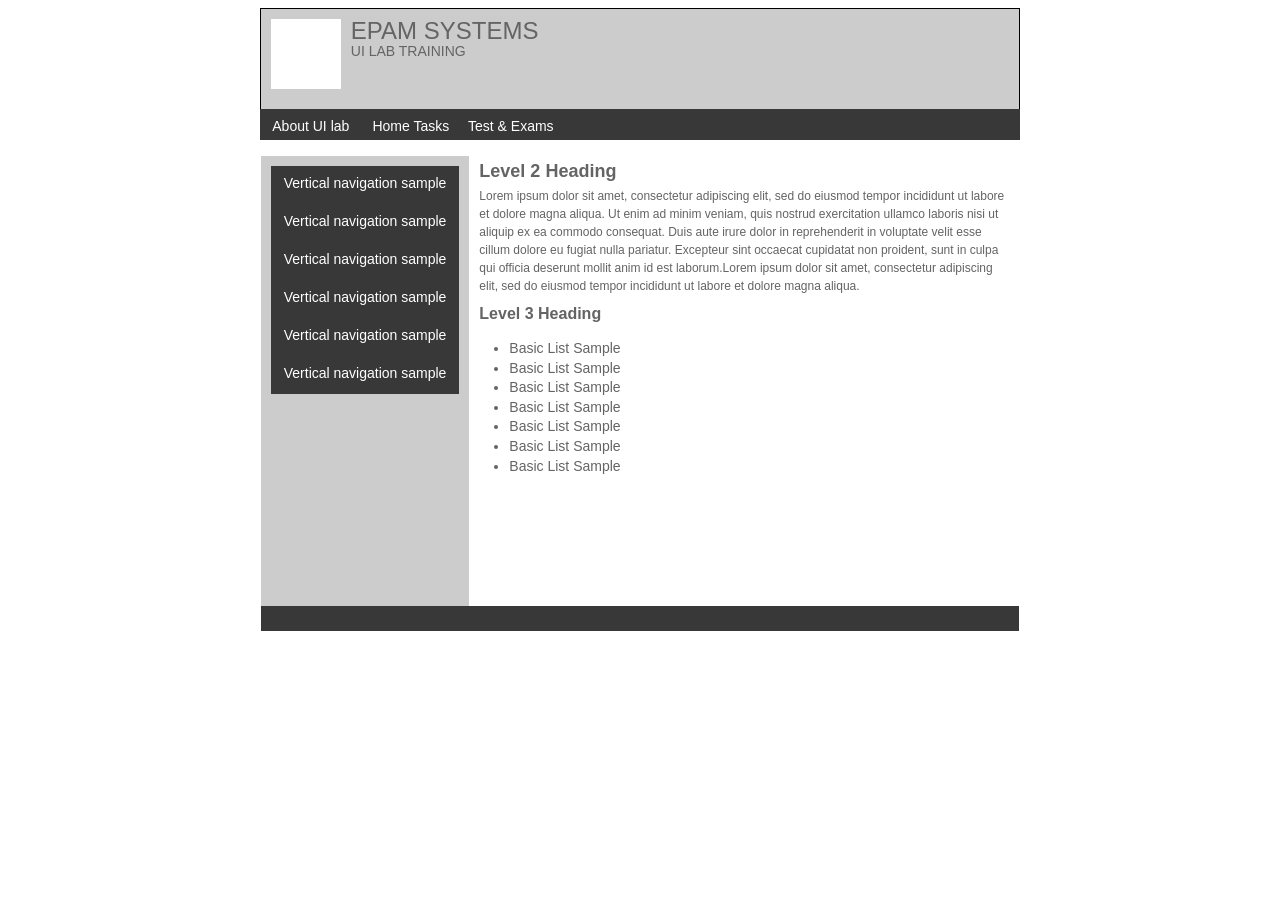
==== maket.html @ 639bca99 "Update maket.html" ====
<!DOCTYPE html>
<html lang="en">
  <head>
    <meta charset="UTF-8">
    <title>maket</title>
    <link rel="stylesheet" href="style/main.css">
  </head>
  <body>
    <div class="main-block" align="center">
      <header>
        <div class="block1" align="center">
          <div class="logo-block" align="left">
            <div class="logo" ></div>
            <div class="epam">
              <span class="epam-font">EPAM SYSTEMS</span> <br>
              <span class="ui-font">UI LAB TRAINING</span>
            </div>
          </div>
        </div>
        <div class="nav-menu" align="left">
          <a class="nav-menu-item" href="#">About UI lab</a>
          <a class="nav-menu-item" href="#">Home Tasks</a>
          <a class="nav-menu-item" href="#">Test &#38; Exams</a>
        </div>
      </header>
      <div class="body-block" align="left">
        <div class="vert-block1">
          <ul class="ul-back">
            <li class="left-links"><a href="#">Vertical navigation sample</a></li>
            <li class="left-links"><a href="#">Vertical navigation sample</a></li>
            <li class="left-links"><a href="#">Vertical navigation sample</a></li>
            <li class="left-links"><a href="#">Vertical navigation sample</a></li>
            <li class="left-links"><a href="#">Vertical navigation sample</a></li>
            <li class="left-links"><a href="#">Vertical navigation sample</a></li>
          </ul>
        </div>
        <div class="vert-block2">
          <h2>Level 2 Heading</h2>
          <p>Lorem ipsum dolor sit amet, consectetur adipiscing elit, sed do eiusmod tempor incididunt ut labore
            et dolore magna aliqua. Ut enim ad minim veniam, quis nostrud exercitation ullamco laboris nisi ut
            aliquip ex ea commodo consequat. Duis aute irure dolor in reprehenderit in voluptate velit esse
            cillum dolore eu fugiat nulla pariatur. Excepteur sint occaecat cupidatat non proident, sunt in
            culpa qui officia deserunt mollit anim id est laborum.Lorem ipsum dolor sit amet, consectetur
            adipiscing elit, sed do eiusmod tempor incididunt ut labore et dolore magna aliqua.</p>
          <h3>Level 3 Heading</h3>
          <ul>
            <li>Basic List Sample</li>
            <li>Basic List Sample</li>
            <li>Basic List Sample</li>
            <li>Basic List Sample</li>
            <li>Basic List Sample</li>
            <li>Basic List Sample</li>
            <li>Basic List Sample</li>
          </ul>
        </div>
      </div>
      <footer>
        <div class="bottom-bar"></div>
      </footer>
    </div>
  </body>
</html>
---- style/main.css ----
body{
  height: 100%;
  width: auto;
  background: white;
  font-family: Arial, serif;
}

.main-block {
  width: auto;
  height: 95%;
  margin: 0;
  padding: 0;
}

.block1 {
  width: 60%;
  height: 100px;
  background: rgb(204, 204, 204);
  border: 1px solid black;
}

.nav-menu {
  width: 60%;
  height: 30px;
  background: rgb(56, 56, 56);
  position: relative;
  top: -1px;
  padding: 0;
  display: inline-flex;
  border: 1px solid rgb(56, 56, 56);
  border-bottom: none;
}

.nav-menu-item {
  height: 30px;
  width: 100px;
  color: white;
  text-align: center;
}

a.nav-menu-item {
  height:100%;
  color: white;
  font-size: 14px;
  text-decoration: none;
  padding-top: 8px;
}

a.nav-menu-item:hover {
  color: black;
  background: white;
  border-bottom: none;
}

.logo {
  margin: 10px;
  width: 70px;
  height: 70px;
  background: white;
  float: left;
}

.logo-block {
  width: 100%;
  height: 100px;
  display: block;
}

.epam {
  padding: 10px 0 0 0;
  line-height: 1;
}

.epam-font {
  font-size: 24px;
  color: rgb(100, 100, 100);
  margin: 0;
}

.ui-font {
  font-size: 14px;
  color: rgb(100, 100, 100);
  margin: 0;
}

.body-block {
  min-height: 450px;
  width: 60%;
  margin-top: 15px;
  display: inline-flex;
}

.vert-block1 {
  width: 27.5%;
  min-height: 100%;
  background: rgb(204, 204, 204);
}

.vert-block2 {
  width: 72.5%;
  height: 100%;
  background: white;
  color: rgb(100, 100, 100);
}

h2 {
  margin: 5px 10px;
  font-size: 18px;
}

.vert-tab {
  margin: 10px;
  width: 90%;
  min-height: 200px;
  background: rgb(56, 56, 56);
  display: grid;
  padding-top: 10px;
}

p {
  margin: 0;
  padding-left: 10px;
  padding-right: 10px;
  font-size: 12px;
  line-height: 1.5em;
}

h3{
  margin: 10px;
  font-size: 16px;
}

li {
  font-size: 14px;
  line-height: 1.4em;
}

.bottom-bar {
  width: 60%;
  height: 25px;
  background: rgb(56, 56, 56);
}

.vert-block1 ul {
  margin: 10px;
  padding: 0;
  background: rgb(56, 56, 56);
}

li.left-links {
  width: 100%;
  list-style-type: none;
}

li.left-links a {
  padding-top: 8px;
  min-height: 30px;
  text-align: center;
}

li.left-links a:hover {
  color: black;
  text-decoration: underline;
  background: white;
}

.ul-back {
  min-height: 190px;
}

.ul-back a {
  display: block;
  color: white;
  text-decoration: none;
}
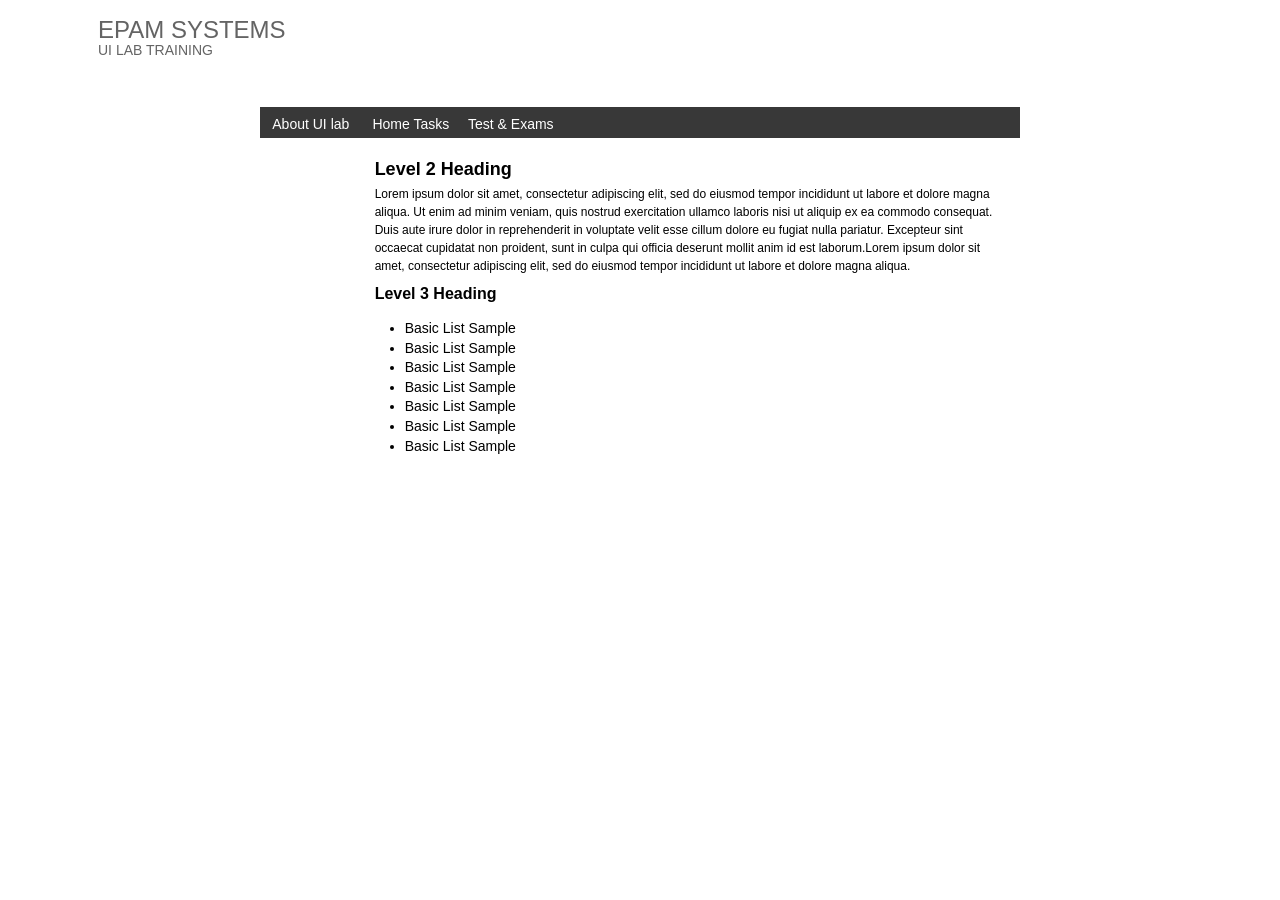
==== commit 502ec9ec: "Update maket.html" ====
--- a/maket.html
+++ b/maket.html
@@ -1,4 +1,4 @@
-<!DOCTYPE html>
+﻿<!DOCTYPE html>
 <html lang="en">
   <head>
     <meta charset="UTF-8">
@@ -8,7 +8,7 @@
   <body>
     <div class="main-block" align="center">
       <header>
-        <div class="block1" align="center">
+        <div class="header" align="center">
           <div class="logo-block" align="left">
             <div class="logo" ></div>
             <div class="epam">
@@ -24,7 +24,7 @@
         </div>
       </header>
       <div class="body-block" align="left">
-        <div class="vert-block1">
+        <div class="left-side-block">
           <ul class="ul-back">
             <li class="left-links"><a href="#">Vertical navigation sample</a></li>
             <li class="left-links"><a href="#">Vertical navigation sample</a></li>
@@ -34,7 +34,7 @@
             <li class="left-links"><a href="#">Vertical navigation sample</a></li>
           </ul>
         </div>
-        <div class="vert-block2">
+        <div class="content-block">
           <h2>Level 2 Heading</h2>
           <p>Lorem ipsum dolor sit amet, consectetur adipiscing elit, sed do eiusmod tempor incididunt ut labore
             et dolore magna aliqua. Ut enim ad minim veniam, quis nostrud exercitation ullamco laboris nisi ut
@@ -55,7 +55,7 @@
         </div>
       </div>
       <footer>
-        <div class="bottom-bar"></div>
+        <div class="footer"></div>
       </footer>
     </div>
   </body>
--- a/style/main.css
+++ b/style/main.css
@@ -75,12 +75,14 @@
   font-size: 24px;
   color: rgb(100, 100, 100);
   margin: 0;
+  text-transform: uppercase;
 }
 
 .ui-font {
   font-size: 14px;
   color: rgb(100, 100, 100);
   margin: 0;
+  text-transform: uppercase;
 }
 
 .body-block {
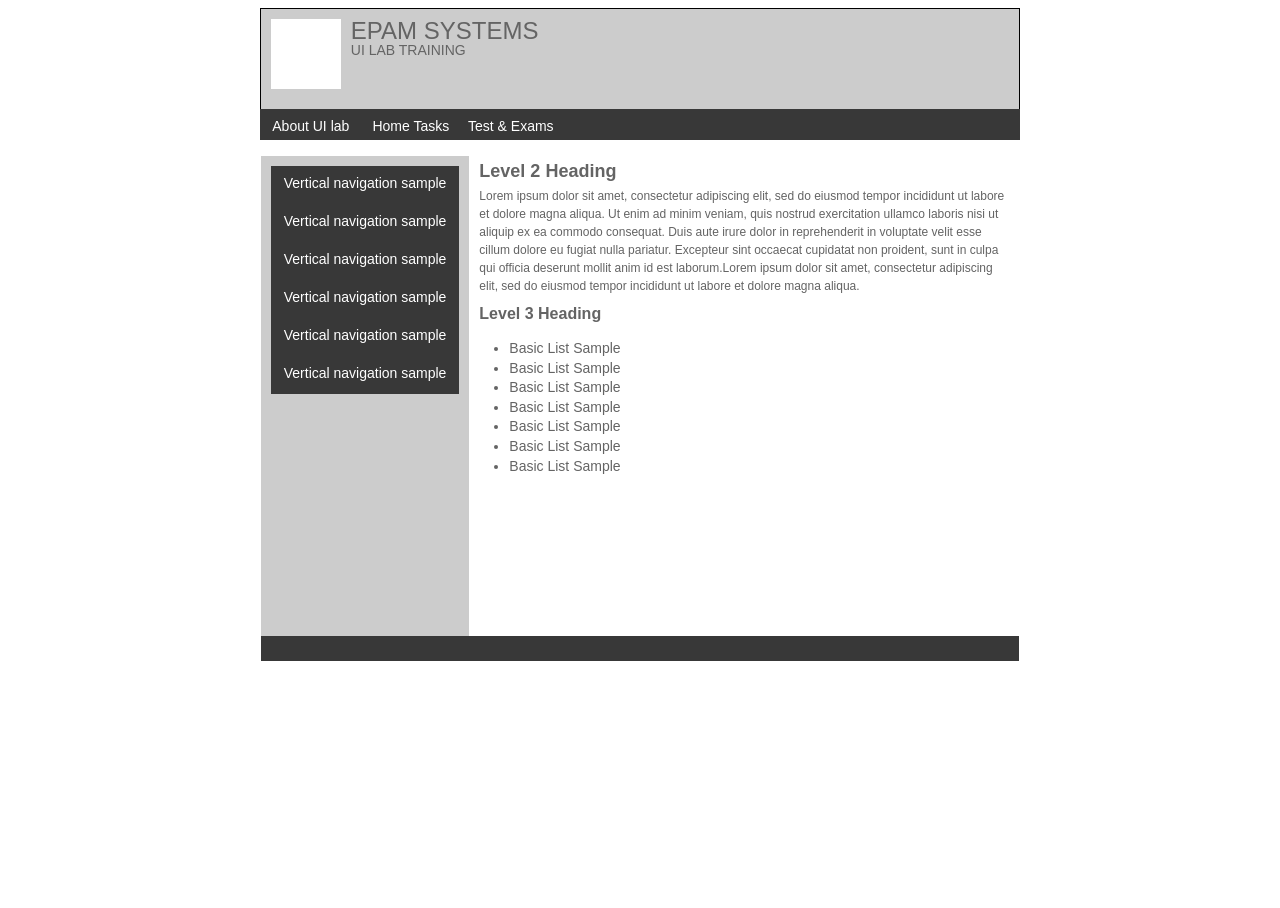
==== commit 53d5c8cb: "Update maket.html" ====
--- a/maket.html
+++ b/maket.html
@@ -1,4 +1,3 @@
-﻿<!DOCTYPE html>
 <html lang="en">
   <head>
     <meta charset="UTF-8">
@@ -8,7 +7,7 @@
   <body>
     <div class="main-block" align="center">
       <header>
-        <div class="header" align="center">
+        <div class="block1" align="center">
           <div class="logo-block" align="left">
             <div class="logo" ></div>
             <div class="epam">
@@ -24,7 +23,7 @@
         </div>
       </header>
       <div class="body-block" align="left">
-        <div class="left-side-block">
+        <div class="vert-block1">
           <ul class="ul-back">
             <li class="left-links"><a href="#">Vertical navigation sample</a></li>
             <li class="left-links"><a href="#">Vertical navigation sample</a></li>
@@ -34,7 +33,7 @@
             <li class="left-links"><a href="#">Vertical navigation sample</a></li>
           </ul>
         </div>
-        <div class="content-block">
+        <div class="vert-block2">
           <h2>Level 2 Heading</h2>
           <p>Lorem ipsum dolor sit amet, consectetur adipiscing elit, sed do eiusmod tempor incididunt ut labore
             et dolore magna aliqua. Ut enim ad minim veniam, quis nostrud exercitation ullamco laboris nisi ut
@@ -55,7 +54,9 @@
         </div>
       </div>
       <footer>
-        <div class="footer"></div>
+        <div>
+          <div class="bottom-bar"></div>
+        </div>
       </footer>
     </div>
   </body>
--- a/style/main.css
+++ b/style/main.css
@@ -1,13 +1,18 @@
+html {
+  height: 100vh;
+}
+
 body{
-  height: 100%;
+  height: 650px;
   width: auto;
   background: white;
   font-family: Arial, serif;
+   overflow: hidden;
 }
 
 .main-block {
   width: auto;
-  height: 95%;
+  height: 100vh;
   margin: 0;
   padding: 0;
 }
@@ -86,7 +91,8 @@
 }
 
 .body-block {
-  min-height: 450px;
+  min-height: 400px;
+  max-height: 700px;
   width: 60%;
   margin-top: 15px;
   display: inline-flex;
@@ -94,7 +100,8 @@
 
 .vert-block1 {
   width: 27.5%;
-  min-height: 100%;
+  min-height: 480px;
+  max-height: 750px;
   background: rgb(204, 204, 204);
 }
 
@@ -137,12 +144,6 @@
   line-height: 1.4em;
 }
 
-.bottom-bar {
-  width: 60%;
-  height: 25px;
-  background: rgb(56, 56, 56);
-}
-
 .vert-block1 ul {
   margin: 10px;
   padding: 0;
@@ -175,3 +176,16 @@
   color: white;
   text-decoration: none;
 }
+
+footer {
+  display: flex;
+  flex-direction: column;
+  height: 25px;
+}
+
+.bottom-bar {
+  width: 60%;
+  height: 25px;
+  background: rgb(56, 56, 56);
+  flex: 0 0 auto;
+}
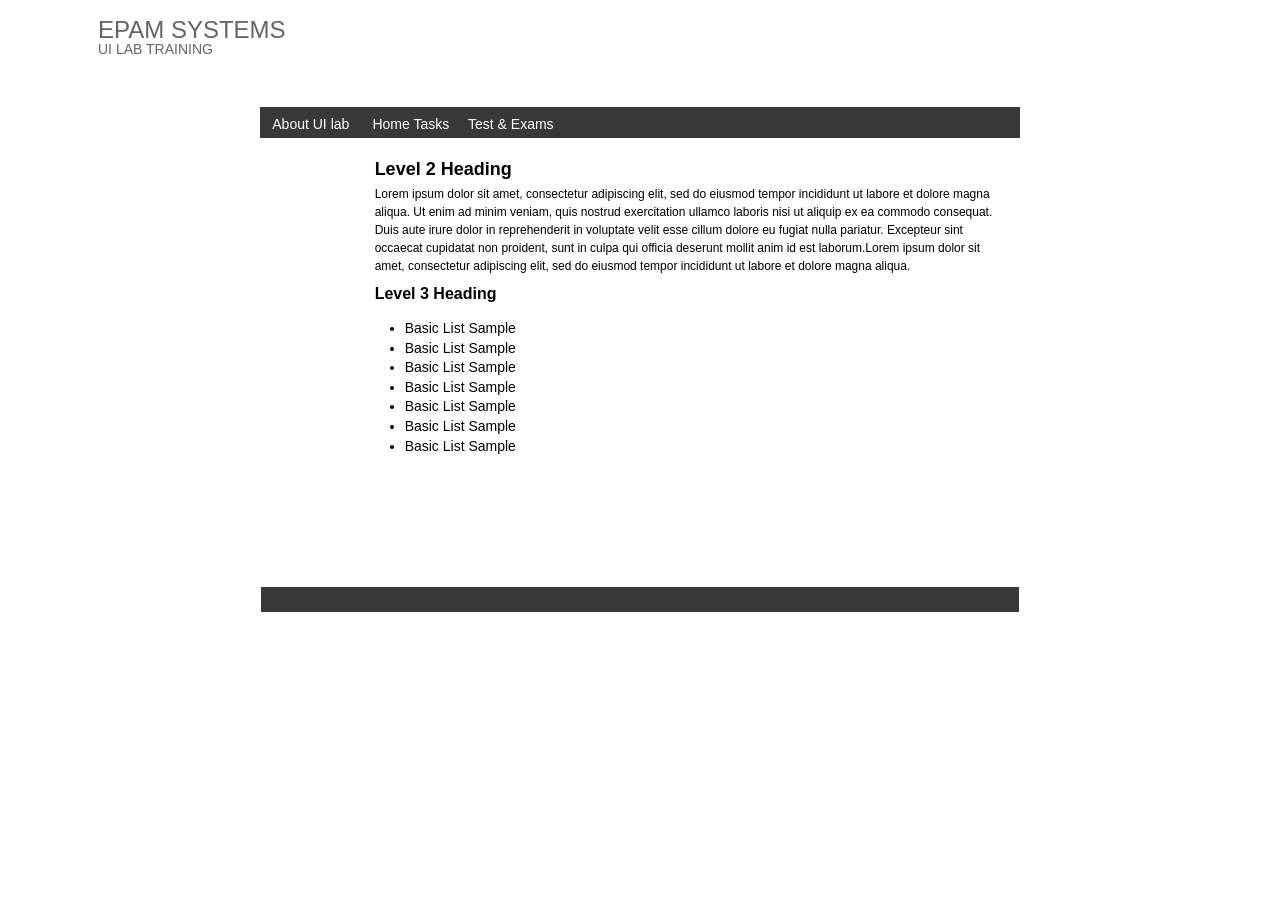
==== commit e6ae3093: "Update maket.html" ====
--- a/maket.html
+++ b/maket.html
@@ -7,7 +7,7 @@
   <body>
     <div class="main-block" align="center">
       <header>
-        <div class="block1" align="center">
+        <div class="header" align="center">
           <div class="logo-block" align="left">
             <div class="logo" ></div>
             <div class="epam">
@@ -23,7 +23,7 @@
         </div>
       </header>
       <div class="body-block" align="left">
-        <div class="vert-block1">
+        <div class="left-side-block">
           <ul class="ul-back">
             <li class="left-links"><a href="#">Vertical navigation sample</a></li>
             <li class="left-links"><a href="#">Vertical navigation sample</a></li>
@@ -33,7 +33,7 @@
             <li class="left-links"><a href="#">Vertical navigation sample</a></li>
           </ul>
         </div>
-        <div class="vert-block2">
+        <div class="content-block">
           <h2>Level 2 Heading</h2>
           <p>Lorem ipsum dolor sit amet, consectetur adipiscing elit, sed do eiusmod tempor incididunt ut labore
             et dolore magna aliqua. Ut enim ad minim veniam, quis nostrud exercitation ullamco laboris nisi ut
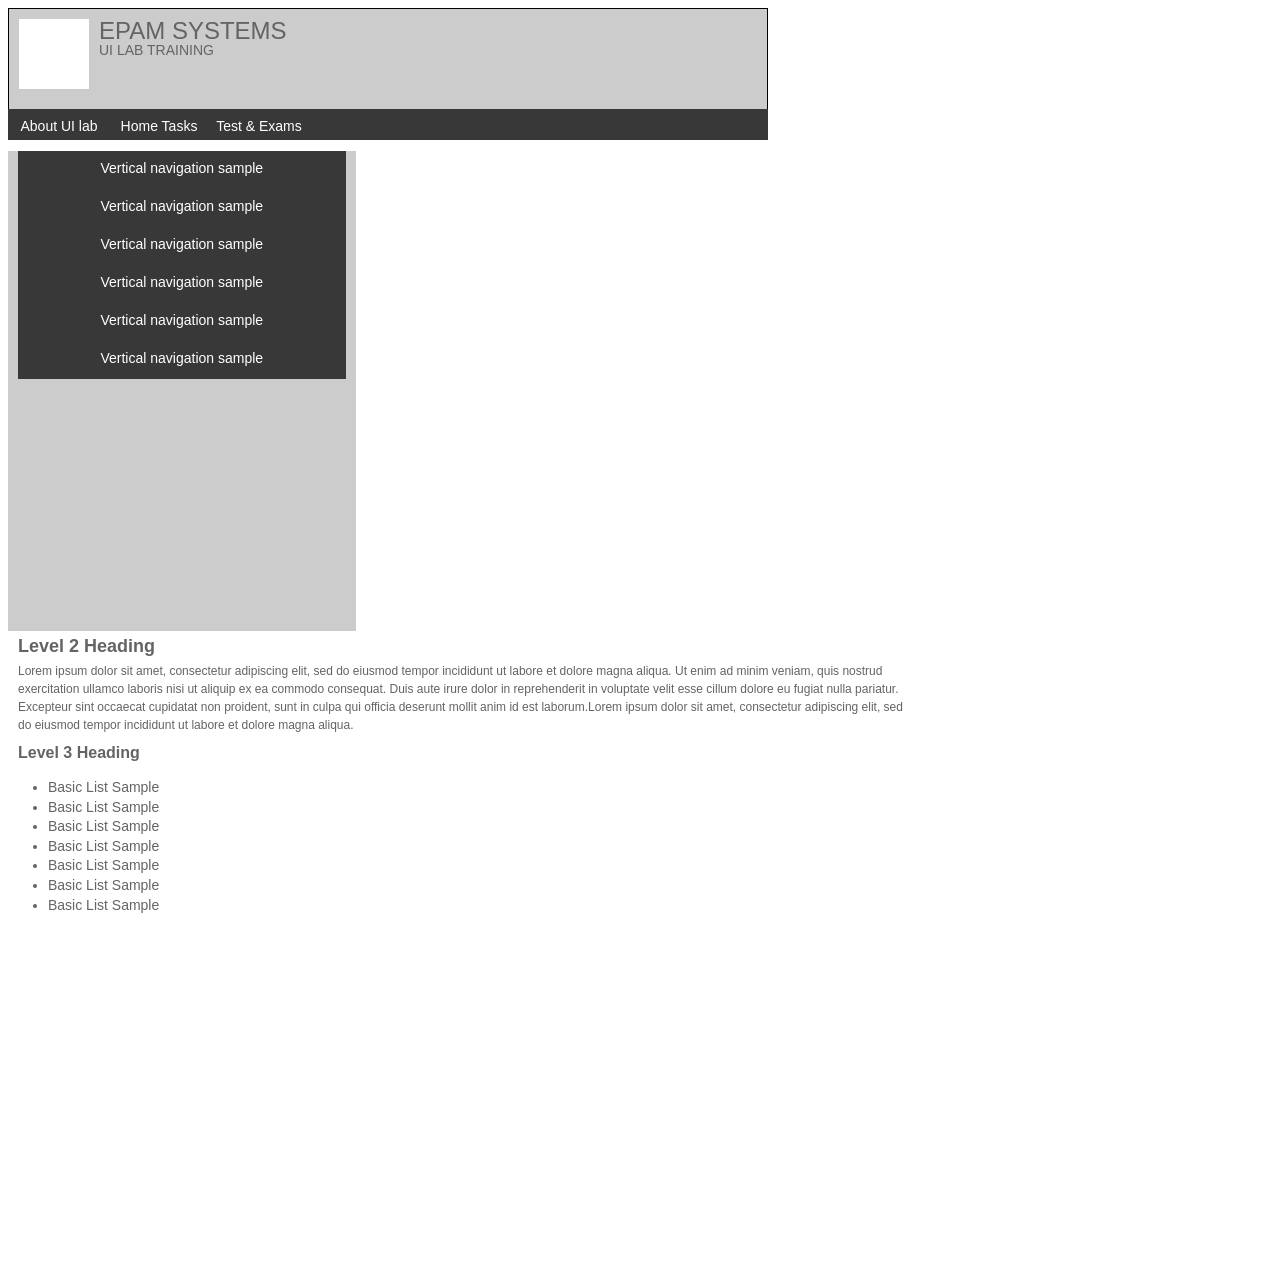
==== commit 2a9defea: "Update maket.html" ====
--- a/maket.html
+++ b/maket.html
@@ -1,63 +1,59 @@
-<html lang="en">
+<html en="ru">
   <head>
     <meta charset="UTF-8">
     <title>maket</title>
     <link rel="stylesheet" href="style/main.css">
   </head>
   <body>
-    <div class="main-block" align="center">
-      <header>
-        <div class="header" align="center">
-          <div class="logo-block" align="left">
-            <div class="logo" ></div>
-            <div class="epam">
-              <span class="epam-font">EPAM SYSTEMS</span> <br>
-              <span class="ui-font">UI LAB TRAINING</span>
-            </div>
+    <div id="header">
+      <div class="header" align="center">
+        <div class="logo-block" align="left">
+          <div class="logo" ></div>
+          <div class="epam">
+            <span class="epam-font">EPAM SYSTEMS</span> <br>
+            <span class="ui-font">UI LAB TRAINING</span>
           </div>
         </div>
-        <div class="nav-menu" align="left">
-          <a class="nav-menu-item" href="#">About UI lab</a>
-          <a class="nav-menu-item" href="#">Home Tasks</a>
-          <a class="nav-menu-item" href="#">Test &#38; Exams</a>
-        </div>
-      </header>
-      <div class="body-block" align="left">
-        <div class="left-side-block">
-          <ul class="ul-back">
-            <li class="left-links"><a href="#">Vertical navigation sample</a></li>
-            <li class="left-links"><a href="#">Vertical navigation sample</a></li>
-            <li class="left-links"><a href="#">Vertical navigation sample</a></li>
-            <li class="left-links"><a href="#">Vertical navigation sample</a></li>
-            <li class="left-links"><a href="#">Vertical navigation sample</a></li>
-            <li class="left-links"><a href="#">Vertical navigation sample</a></li>
-          </ul>
-        </div>
-        <div class="content-block">
-          <h2>Level 2 Heading</h2>
-          <p>Lorem ipsum dolor sit amet, consectetur adipiscing elit, sed do eiusmod tempor incididunt ut labore
-            et dolore magna aliqua. Ut enim ad minim veniam, quis nostrud exercitation ullamco laboris nisi ut
-            aliquip ex ea commodo consequat. Duis aute irure dolor in reprehenderit in voluptate velit esse
-            cillum dolore eu fugiat nulla pariatur. Excepteur sint occaecat cupidatat non proident, sunt in
-            culpa qui officia deserunt mollit anim id est laborum.Lorem ipsum dolor sit amet, consectetur
-            adipiscing elit, sed do eiusmod tempor incididunt ut labore et dolore magna aliqua.</p>
-          <h3>Level 3 Heading</h3>
-          <ul>
-            <li>Basic List Sample</li>
-            <li>Basic List Sample</li>
-            <li>Basic List Sample</li>
-            <li>Basic List Sample</li>
-            <li>Basic List Sample</li>
-            <li>Basic List Sample</li>
-            <li>Basic List Sample</li>
-          </ul>
-        </div>
       </div>
-      <footer>
-        <div>
-          <div class="bottom-bar"></div>
-        </div>
-      </footer>
+      <div class="nav-menu" align="left">
+        <a class="nav-menu-item" href="#">About UI lab</a>
+        <a class="nav-menu-item" href="#">Home Tasks</a>
+        <a class="nav-menu-item" href="#">Test &#38; Exams</a>
+      </div>
+    </div>
+    <div id="content-wrap">
+      <div class="left-side-block">
+        <ul class="ul-back">
+          <li class="left-links"><a href="#">Vertical navigation sample</a></li>
+          <li class="left-links"><a href="#">Vertical navigation sample</a></li>
+          <li class="left-links"><a href="#">Vertical navigation sample</a></li>
+          <li class="left-links"><a href="#">Vertical navigation sample</a></li>
+          <li class="left-links"><a href="#">Vertical navigation sample</a></li>
+          <li class="left-links"><a href="#">Vertical navigation sample</a></li>
+        </ul>
+      </div>
+      <div class="content-block">
+        <h2>Level 2 Heading</h2>
+        <p>Lorem ipsum dolor sit amet, consectetur adipiscing elit, sed do eiusmod tempor incididunt ut labore
+          et dolore magna aliqua. Ut enim ad minim veniam, quis nostrud exercitation ullamco laboris nisi ut
+          aliquip ex ea commodo consequat. Duis aute irure dolor in reprehenderit in voluptate velit esse
+          cillum dolore eu fugiat nulla pariatur. Excepteur sint occaecat cupidatat non proident, sunt in
+          culpa qui officia deserunt mollit anim id est laborum.Lorem ipsum dolor sit amet, consectetur
+          adipiscing elit, sed do eiusmod tempor incididunt ut labore et dolore magna aliqua.</p>
+        <h3>Level 3 Heading</h3>
+        <ul>
+          <li>Basic List Sample</li>
+          <li>Basic List Sample</li>
+          <li>Basic List Sample</li>
+          <li>Basic List Sample</li>
+          <li>Basic List Sample</li>
+          <li>Basic List Sample</li>
+          <li>Basic List Sample</li>
+        </ul>
+      </div>
+    </div>
+    <div id="footer">
+
     </div>
   </body>
 </html>
--- a/style/main.css
+++ b/style/main.css
@@ -17,7 +17,7 @@
   padding: 0;
 }
 
-.block1 {
+.header {
   width: 60%;
   height: 100px;
   background: rgb(204, 204, 204);
@@ -98,14 +98,14 @@
   display: inline-flex;
 }
 
-.vert-block1 {
+.left-side-block {
   width: 27.5%;
   min-height: 480px;
   max-height: 750px;
   background: rgb(204, 204, 204);
 }
 
-.vert-block2 {
+.content-block {
   width: 72.5%;
   height: 100%;
   background: white;
@@ -144,7 +144,7 @@
   line-height: 1.4em;
 }
 
-.vert-block1 ul {
+.left-side-block ul {
   margin: 10px;
   padding: 0;
   background: rgb(56, 56, 56);
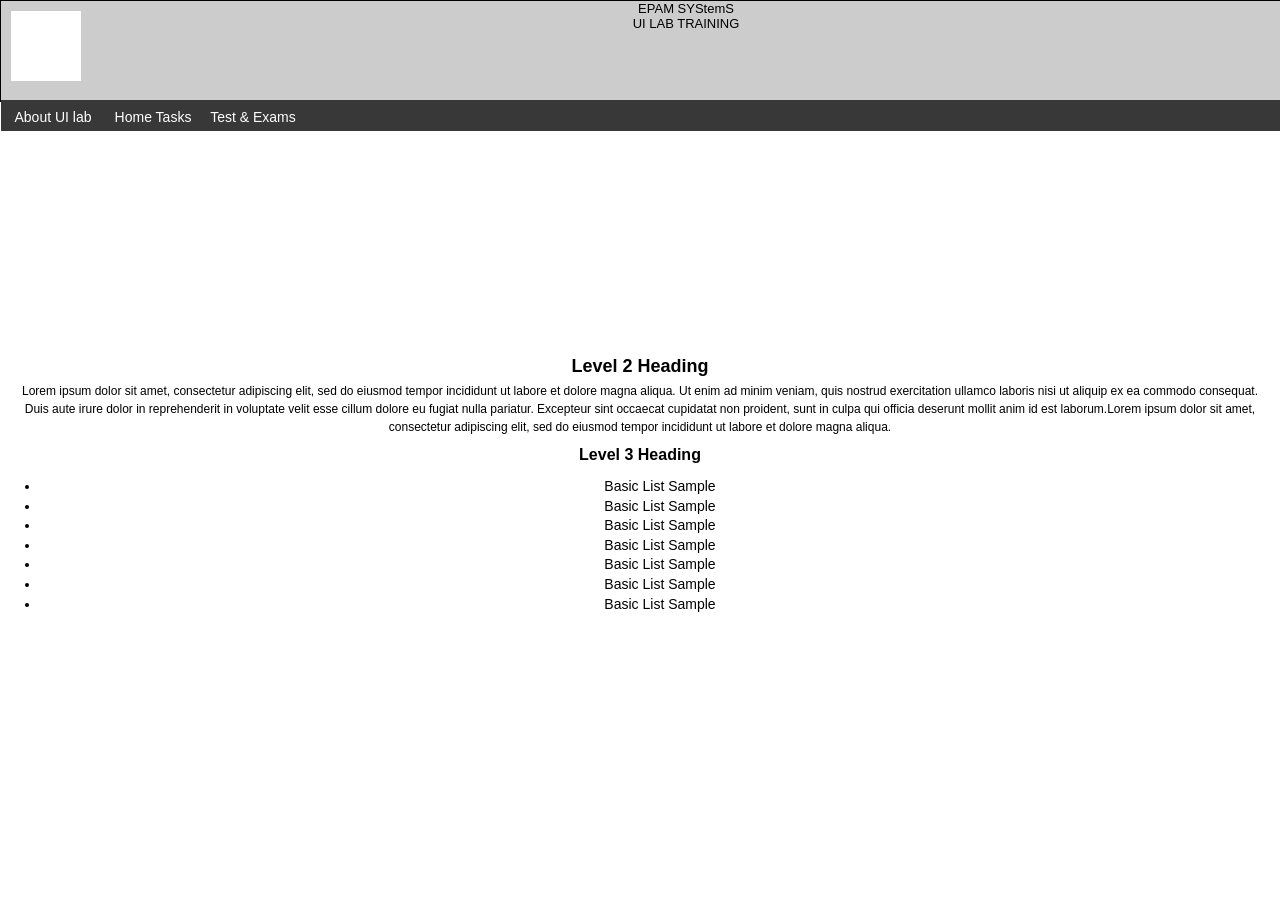
==== commit ee4a768c: "Update maket.html" ====
--- a/maket.html
+++ b/maket.html
@@ -1,59 +1,63 @@
-<html en="ru">
+<!DOCTYPE html>
+<html>
   <head>
-    <meta charset="UTF-8">
-    <title>maket</title>
-    <link rel="stylesheet" href="style/main.css">
+    <meta charset="utf-8">
+    <meta name="viewport" content="width=device-width, initial-scale=1">
+    <title>Made with Thimble</title>
+    <link rel="stylesheet" type="text/css" href="style/main.css">
   </head>
   <body>
-    <div id="header">
-      <div class="header" align="center">
-        <div class="logo-block" align="left">
-          <div class="logo" ></div>
-          <div class="epam">
-            <span class="epam-font">EPAM SYSTEMS</span> <br>
-            <span class="ui-font">UI LAB TRAINING</span>
+    <div align="center">
+      <div class="container">
+        <header class="header">
+          <div class="logo-block">
+            <div class="logo">
+              <div></div>
+            </div>
+            <div class="title">
+              <span class="item-1">EPAM SYStemS</span><br>
+              <span class="item-2">UI LAB TRAINING</span>
+            </div>
           </div>
+          <div class="nav-menu">
+            <div class="nav-menu" align="left">
+              <a class="nav-menu-item" href="#">About UI lab</a>
+              <a class="nav-menu-item" href="#">Home Tasks</a>
+              <a class="nav-menu-item" href="#">Test &#38; Exams</a>
+            </div>
+          </div>
+        </header>
+        <div class="left-menu">
+          <ul class="ul-back">
+            <li class="left-links"><a href="#">Vertical navigation sample</a></li>
+            <li class="left-links"><a href="#">Vertical navigation sample</a></li>
+            <li class="left-links"><a href="#">Vertical navigation sample</a></li>
+            <li class="left-links"><a href="#">Vertical navigation sample</a></li>
+            <li class="left-links"><a href="#">Vertical navigation sample</a></li>
+            <li class="left-links"><a href="#">Vertical navigation sample</a></li>
+          </ul>
         </div>
+        <div class="content">
+          <h2>Level 2 Heading</h2>
+          <p>Lorem ipsum dolor sit amet, consectetur adipiscing elit, sed do eiusmod tempor incididunt ut labore
+            et dolore magna aliqua. Ut enim ad minim veniam, quis nostrud exercitation ullamco laboris nisi ut
+            aliquip ex ea commodo consequat. Duis aute irure dolor in reprehenderit in voluptate velit esse
+            cillum dolore eu fugiat nulla pariatur. Excepteur sint occaecat cupidatat non proident, sunt in
+            culpa qui officia deserunt mollit anim id est laborum.Lorem ipsum dolor sit amet, consectetur
+            adipiscing elit, sed do eiusmod tempor incididunt ut labore et dolore magna aliqua.</p>
+          <h3>Level 3 Heading</h3>
+          <ul>
+            <li>Basic List Sample</li>
+            <li>Basic List Sample</li>
+            <li>Basic List Sample</li>
+            <li>Basic List Sample</li>
+            <li>Basic List Sample</li>
+            <li>Basic List Sample</li>
+            <li>Basic List Sample</li>
+          </ul>
+        </div>
+        <footer class="footer"></footer>
       </div>
-      <div class="nav-menu" align="left">
-        <a class="nav-menu-item" href="#">About UI lab</a>
-        <a class="nav-menu-item" href="#">Home Tasks</a>
-        <a class="nav-menu-item" href="#">Test &#38; Exams</a>
-      </div>
-    </div>
-    <div id="content-wrap">
-      <div class="left-side-block">
-        <ul class="ul-back">
-          <li class="left-links"><a href="#">Vertical navigation sample</a></li>
-          <li class="left-links"><a href="#">Vertical navigation sample</a></li>
-          <li class="left-links"><a href="#">Vertical navigation sample</a></li>
-          <li class="left-links"><a href="#">Vertical navigation sample</a></li>
-          <li class="left-links"><a href="#">Vertical navigation sample</a></li>
-          <li class="left-links"><a href="#">Vertical navigation sample</a></li>
-        </ul>
-      </div>
-      <div class="content-block">
-        <h2>Level 2 Heading</h2>
-        <p>Lorem ipsum dolor sit amet, consectetur adipiscing elit, sed do eiusmod tempor incididunt ut labore
-          et dolore magna aliqua. Ut enim ad minim veniam, quis nostrud exercitation ullamco laboris nisi ut
-          aliquip ex ea commodo consequat. Duis aute irure dolor in reprehenderit in voluptate velit esse
-          cillum dolore eu fugiat nulla pariatur. Excepteur sint occaecat cupidatat non proident, sunt in
-          culpa qui officia deserunt mollit anim id est laborum.Lorem ipsum dolor sit amet, consectetur
-          adipiscing elit, sed do eiusmod tempor incididunt ut labore et dolore magna aliqua.</p>
-        <h3>Level 3 Heading</h3>
-        <ul>
-          <li>Basic List Sample</li>
-          <li>Basic List Sample</li>
-          <li>Basic List Sample</li>
-          <li>Basic List Sample</li>
-          <li>Basic List Sample</li>
-          <li>Basic List Sample</li>
-          <li>Basic List Sample</li>
-        </ul>
-      </div>
-    </div>
-    <div id="footer">
-
     </div>
   </body>
 </html>
--- a/style/main.css
+++ b/style/main.css
@@ -1,31 +1,22 @@
-html {
-  height: 100vh;
-}
-
-body{
-  height: 650px;
-  width: auto;
-  background: white;
-  font-family: Arial, serif;
-   overflow: hidden;
-}
-
-.main-block {
-  width: auto;
-  height: 100vh;
+html, body{
+  height: 100%;
   margin: 0;
   padding: 0;
+  border: 0;
+  text-align:center;
+  font-family:Arial;
+  font-size:13px;
 }
 
 .header {
-  width: 60%;
+  width: 100%;
   height: 100px;
   background: rgb(204, 204, 204);
   border: 1px solid black;
 }
 
 .nav-menu {
-  width: 60%;
+  width: 100%;
   height: 30px;
   background: rgb(56, 56, 56);
   position: relative;
@@ -90,40 +81,24 @@
   text-transform: uppercase;
 }
 
-.body-block {
-  min-height: 400px;
-  max-height: 700px;
-  width: 60%;
-  margin-top: 15px;
-  display: inline-flex;
-}
 
 .left-side-block {
   width: 27.5%;
-  min-height: 480px;
-  max-height: 750px;
+  min-height: 580px;
   background: rgb(204, 204, 204);
 }
 
 .content-block {
   width: 72.5%;
-  height: 100%;
+  min-height: 580px;
   background: white;
   color: rgb(100, 100, 100);
+  text-align: justify;
 }
 
 h2 {
   margin: 5px 10px;
   font-size: 18px;
-}
-
-.vert-tab {
-  margin: 10px;
-  width: 90%;
-  min-height: 200px;
-  background: rgb(56, 56, 56);
-  display: grid;
-  padding-top: 10px;
 }
 
 p {
@@ -177,15 +152,38 @@
   text-decoration: none;
 }
 
-footer {
-  display: flex;
-  flex-direction: column;
-  height: 25px;
+#div00 {
+  height:100%;
+  width:100%;
+  min-height:100%; 
+  position:relative; 
+  height:100%;
 }
 
-.bottom-bar {
-  width: 60%;
-  height: 25px;
-  background: rgb(56, 56, 56);
-  flex: 0 0 auto;
+#header {  
+  height:130px; 
+  width: 60%; 
+  background-color:#F00; 
+  top:10px; margin-left:0;  
+  position:absolute;
+  left: 20%;
 }
+
+#content-wrap {
+  width: 60%; 
+  background-color:#0F0; 
+  overflow:auto; 
+  position:absolute;
+  left: 20%;
+  top: 155px; 
+  bottom:35px;
+  display: inline-flex;
+}
+#footer {
+  height:25px; 
+  width:60%;
+  background: rgb(56, 56, 56); 
+  bottom:10px; 
+  position:absolute; 
+  left:20%;
+}
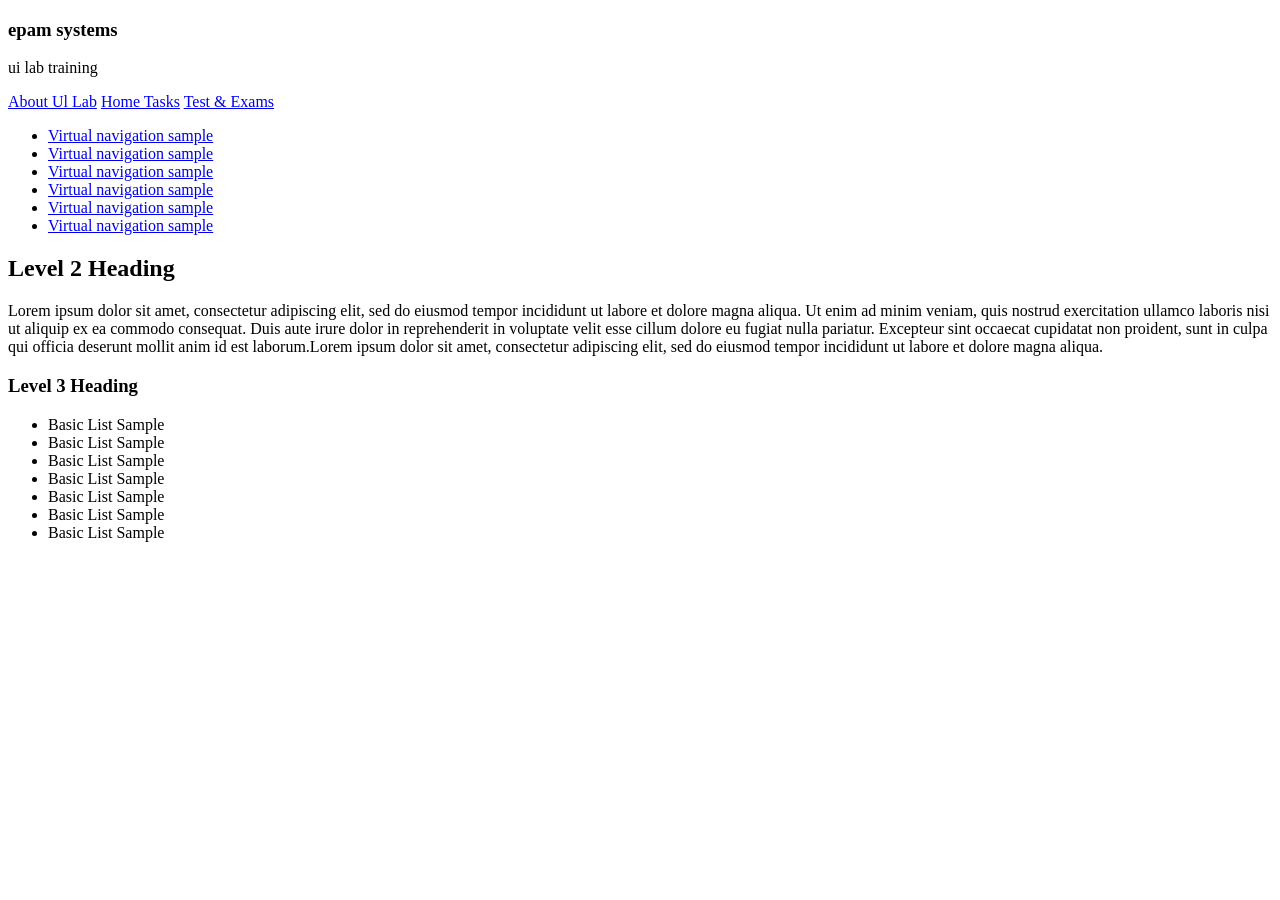
==== commit f31c6c24: "Update maket.html" ====
--- a/maket.html
+++ b/maket.html
@@ -1,63 +1,61 @@
-<!DOCTYPE html>
-<html>
+<!doctype html>
+<html class="no-js" lang="">
   <head>
     <meta charset="utf-8">
-    <meta name="viewport" content="width=device-width, initial-scale=1">
-    <title>Made with Thimble</title>
-    <link rel="stylesheet" type="text/css" href="style/main.css">
+    <meta http-equiv="x-ua-compatible" content="ie=edge">
+    <title></title>
+    <meta name="description" content="">
+    <meta name="viewport" content="width=device-width, initial-scale=1, shrink-to-fit=no">
+    <link rel="stylesheet" href="css/main.css">
   </head>
   <body>
-    <div align="center">
-      <div class="container">
-        <header class="header">
-          <div class="logo-block">
-            <div class="logo">
-              <div></div>
-            </div>
-            <div class="title">
-              <span class="item-1">EPAM SYStemS</span><br>
-              <span class="item-2">UI LAB TRAINING</span>
-            </div>
-          </div>
-          <div class="nav-menu">
-            <div class="nav-menu" align="left">
-              <a class="nav-menu-item" href="#">About UI lab</a>
-              <a class="nav-menu-item" href="#">Home Tasks</a>
-              <a class="nav-menu-item" href="#">Test &#38; Exams</a>
-            </div>
-          </div>
-        </header>
-        <div class="left-menu">
-          <ul class="ul-back">
-            <li class="left-links"><a href="#">Vertical navigation sample</a></li>
-            <li class="left-links"><a href="#">Vertical navigation sample</a></li>
-            <li class="left-links"><a href="#">Vertical navigation sample</a></li>
-            <li class="left-links"><a href="#">Vertical navigation sample</a></li>
-            <li class="left-links"><a href="#">Vertical navigation sample</a></li>
-            <li class="left-links"><a href="#">Vertical navigation sample</a></li>
+    <div class="grid-wrap">
+      <div class="header">
+        <div class="logo-wrap"></div>
+        <div class="text-wrap">
+          <h3>epam systems</h3>
+          <p>ui lab training</p>
+        </div>
+        <div class="menu-wrap">
+          <nav>
+            <a href="#">About Ul Lab</a>
+            <a href="#">Home Tasks</a>
+            <a href="#">Test &#38; Exams</a>
+          </nav>
+        </div>
+      </div>
+      <div class="side-bar">
+        <div class="side-bar-wrap">
+          <ul>
+            <li><a href="#">Virtual navigation sample</a></li>
+            <li><a href="#">Virtual navigation sample</a></li>
+            <li><a href="#">Virtual navigation sample</a></li>
+            <li><a href="#">Virtual navigation sample</a></li>
+            <li><a href="#">Virtual navigation sample</a></li>
+            <li><a href="#">Virtual navigation sample</a></li>
           </ul>
         </div>
-        <div class="content">
-          <h2>Level 2 Heading</h2>
-          <p>Lorem ipsum dolor sit amet, consectetur adipiscing elit, sed do eiusmod tempor incididunt ut labore
-            et dolore magna aliqua. Ut enim ad minim veniam, quis nostrud exercitation ullamco laboris nisi ut
-            aliquip ex ea commodo consequat. Duis aute irure dolor in reprehenderit in voluptate velit esse
-            cillum dolore eu fugiat nulla pariatur. Excepteur sint occaecat cupidatat non proident, sunt in
-            culpa qui officia deserunt mollit anim id est laborum.Lorem ipsum dolor sit amet, consectetur
-            adipiscing elit, sed do eiusmod tempor incididunt ut labore et dolore magna aliqua.</p>
-          <h3>Level 3 Heading</h3>
-          <ul>
-            <li>Basic List Sample</li>
-            <li>Basic List Sample</li>
-            <li>Basic List Sample</li>
-            <li>Basic List Sample</li>
-            <li>Basic List Sample</li>
-            <li>Basic List Sample</li>
-            <li>Basic List Sample</li>
-          </ul>
-        </div>
-        <footer class="footer"></footer>
       </div>
+      <div class="content">
+        <h2>Level 2 Heading</h2>
+        <p>Lorem ipsum dolor sit amet, consectetur adipiscing elit, sed do eiusmod tempor incididunt ut labore
+          et dolore magna aliqua. Ut enim ad minim veniam, quis nostrud exercitation ullamco laboris nisi ut
+          aliquip ex ea commodo consequat. Duis aute irure dolor in reprehenderit in voluptate velit esse
+          cillum dolore eu fugiat nulla pariatur. Excepteur sint occaecat cupidatat non proident, sunt in
+          culpa qui officia deserunt mollit anim id est laborum.Lorem ipsum dolor sit amet, consectetur
+          adipiscing elit, sed do eiusmod tempor incididunt ut labore et dolore magna aliqua.</p>
+        <h3>Level 3 Heading</h3>
+        <ul>
+          <li>Basic List Sample</li>
+          <li>Basic List Sample</li>
+          <li>Basic List Sample</li>
+          <li>Basic List Sample</li>
+          <li>Basic List Sample</li>
+          <li>Basic List Sample</li>
+          <li>Basic List Sample</li>
+        </ul>
+      </div>
+      <div class="footer"></div>
     </div>
   </body>
 </html>
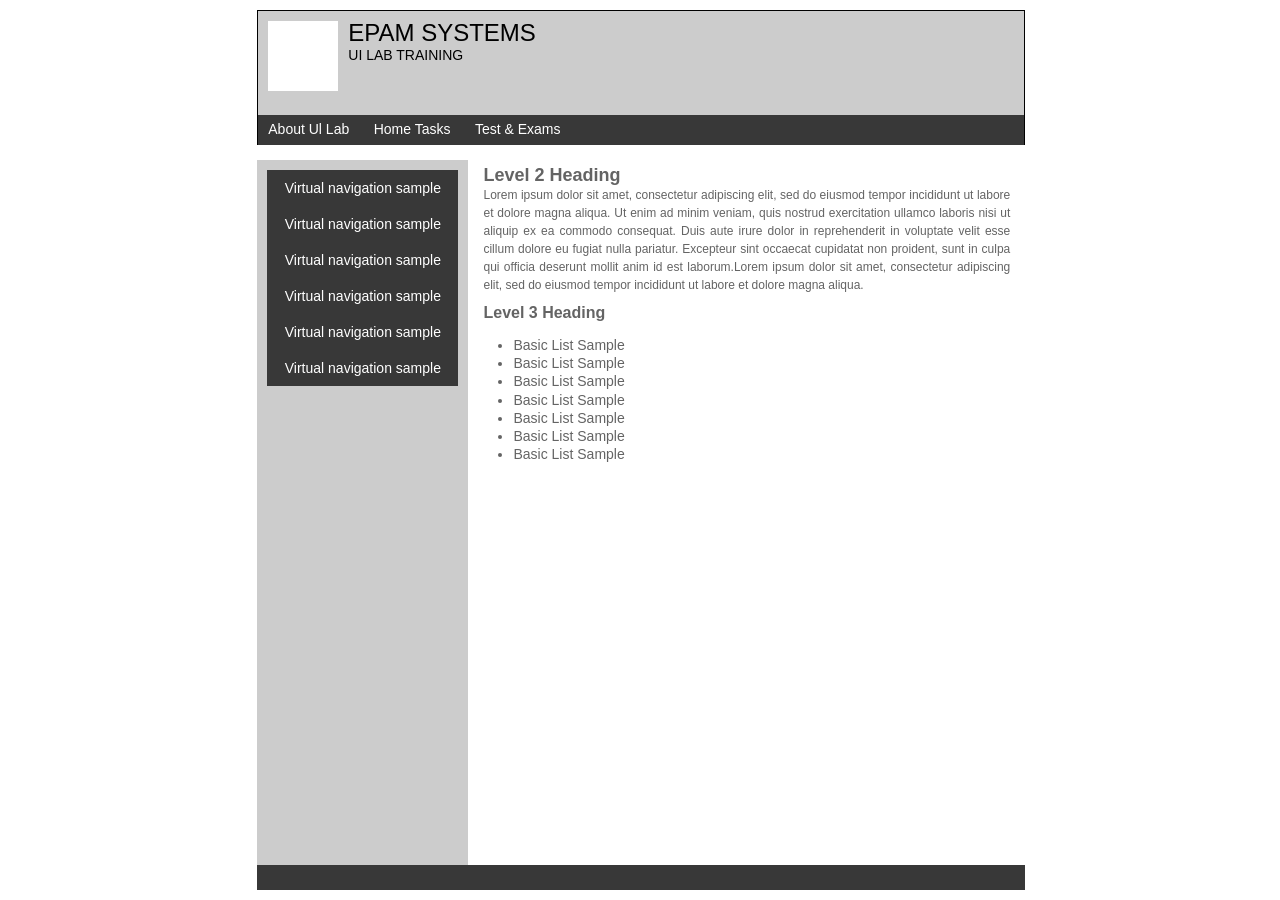
==== commit f6985820: "Update maket.html" ====
--- a/maket.html
+++ b/maket.html
@@ -6,7 +6,7 @@
     <title></title>
     <meta name="description" content="">
     <meta name="viewport" content="width=device-width, initial-scale=1, shrink-to-fit=no">
-    <link rel="stylesheet" href="css/main.css">
+    <link rel="stylesheet" href="style/main.css">
   </head>
   <body>
     <div class="grid-wrap">
--- a/style/main.css
+++ b/style/main.css
@@ -0,0 +1,180 @@
+html, body {
+    padding: 0;
+    margin: 0;
+    font-family: "Open Sans", sans-serif;
+}
+
+body {
+    margin: 5px 0;
+    width: 60%;
+}
+
+.grid-wrap {
+    display: grid;
+    grid-template-areas:
+            "header header"
+            "side-bar content"
+            "footer footer";
+    grid-template-columns: 27.5% 1fr;
+    grid-template-rows: 135px 1fr 25px;
+    height: calc(100vh - 20px);
+    position: relative;
+    top: 5px;
+    left: 33.5%;
+}
+
+.header {
+    grid-area: header;
+    background: rgb(204, 204, 204);
+    display: flex;
+    border: 1px solid black;
+    flex-flow: row wrap;
+}
+
+.side-bar {
+    grid-area: side-bar;
+    background: rgb(204, 204, 204);
+    margin-top: 15px;
+    padding: 10px;
+}
+
+.content {
+    grid-area: content;
+    background: white;
+    margin-top: 15px;
+    color: rgb(100, 100, 100);
+}
+
+.footer {
+    grid-area: footer;
+    background: rgb(56, 56, 56);
+}
+
+.logo-wrap {
+    flex: 1 1 70px;
+    background: white;
+    width: 70px;
+    height: 70px;
+    margin: 10px;
+}
+
+.text-wrap {
+    flex: 1 1 calc(100% - 90px);
+    height: 104px;
+}
+
+.text-wrap h3, .text-wrap p{
+    margin: 0;
+    padding: 0;
+    font-size: 14px;
+    text-transform: uppercase;
+}
+
+.text-wrap h3 {
+    margin-top: 8px;
+    font-weight: normal;
+    font-size: 24px;
+}
+
+.menu-wrap {
+    flex: 1 1 50px;
+    background: rgb(56, 56, 56);
+    width: 100%;
+    height: 25px;
+    padding: 5px 0 0 0;
+}
+
+
+.menu-wrap a {
+    text-decoration: none;
+    padding: 6px 10px 8px 10px;
+    color: white;
+    font-size: 14px;
+}
+
+.menu-wrap a:hover {
+    color: black;
+    background: white;
+}
+
+.side-bar-wrap ul {
+    margin: 0;
+    padding: 0;
+    min-height: 192px;
+    background: rgb(56, 56, 56);
+    font-size: 14px;
+}
+
+.side-bar-wrap li {
+    list-style-type: none;
+    width: 100%;
+    height: 36px;
+    display: block;
+    text-align: center;
+}
+
+.side-bar-wrap a {
+    text-decoration: none;
+    color: white;
+    padding: 10px;
+    display: block;
+    background: rgb(56, 56, 56);
+}
+
+.side-bar-wrap a:hover {
+    text-decoration: underline;
+    color: black;
+    background: white;
+}
+
+.content {
+    text-align: justify;
+    padding: 5px;
+}
+
+div.content p {
+    margin: 0;
+    padding-left: 10px;
+    padding-right: 10px;
+    font-size: 12px;
+    line-height: 1.5em;
+}
+
+div.content h3{
+    margin: 10px;
+    font-size: 16px;
+}
+
+div.content h2 {
+    margin: 0 10px;
+    font-size: 18px;
+}
+
+div.content ul {
+    font-size: 14px;
+    line-height: 1.3em;
+}
+
+@media screen and (max-width: 550px) {
+    body {
+        width: 90%;
+    }
+
+    .grid-wrap {
+        display: grid;
+        grid-template-areas:
+                "header"
+                "side-bar"
+                "content"
+                "footer";
+        grid-template-columns: 1fr;
+        grid-template-rows: 1fr 1fr 1fr 25px;
+        height: calc(100vh - 20px);
+        position: relative;
+        left: 5%;
+    }
+
+    .menu-wrap a {
+        padding: 6px 10px 9px 10px;
+    }
+}
